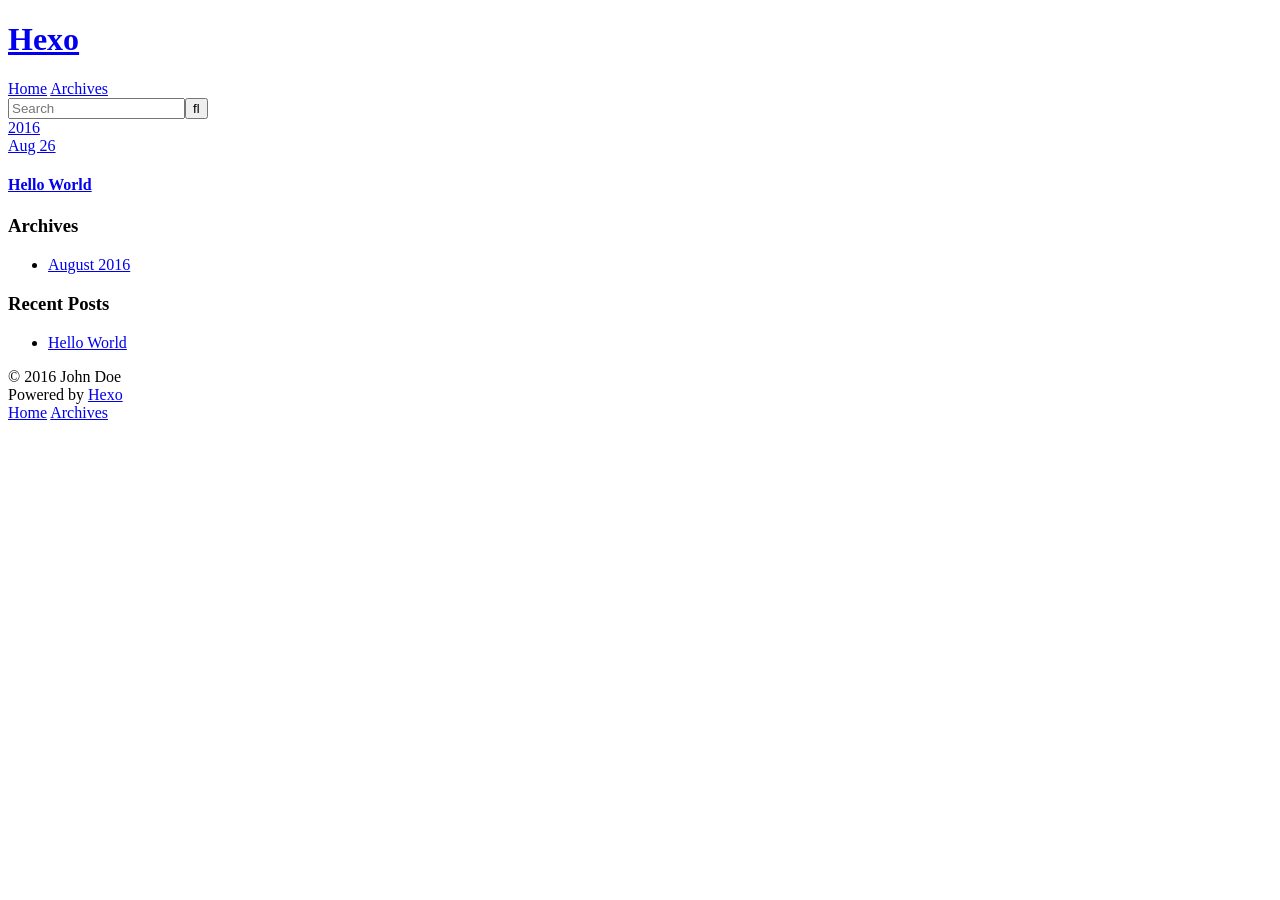
==== archives/index.html @ f1d25d55 "Site updated: 2016-08-26 08:25:44" ====
<!DOCTYPE html>
<html>
<head>
  <meta charset="utf-8">
  
  <title>Archives | Hexo</title>
  <meta name="viewport" content="width=device-width, initial-scale=1, maximum-scale=1">
  <meta property="og:type" content="website">
<meta property="og:title" content="Hexo">
<meta property="og:url" content="http://yoursite.com/archives/index.html">
<meta property="og:site_name" content="Hexo">
<meta name="twitter:card" content="summary">
<meta name="twitter:title" content="Hexo">
  
    <link rel="alternate" href="/atom.xml" title="Hexo" type="application/atom+xml">
  
  
    <link rel="icon" href="/favicon.png">
  
  
    <link href="//fonts.googleapis.com/css?family=Source+Code+Pro" rel="stylesheet" type="text/css">
  
  <link rel="stylesheet" href="/css/style.css">
  

</head>

<body>
  <div id="container">
    <div id="wrap">
      <header id="header">
  <div id="banner"></div>
  <div id="header-outer" class="outer">
    <div id="header-title" class="inner">
      <h1 id="logo-wrap">
        <a href="/" id="logo">Hexo</a>
      </h1>
      
    </div>
    <div id="header-inner" class="inner">
      <nav id="main-nav">
        <a id="main-nav-toggle" class="nav-icon"></a>
        
          <a class="main-nav-link" href="/">Home</a>
        
          <a class="main-nav-link" href="/archives">Archives</a>
        
      </nav>
      <nav id="sub-nav">
        
          <a id="nav-rss-link" class="nav-icon" href="/atom.xml" title="RSS Feed"></a>
        
        <a id="nav-search-btn" class="nav-icon" title="Search"></a>
      </nav>
      <div id="search-form-wrap">
        <form action="//google.com/search" method="get" accept-charset="UTF-8" class="search-form"><input type="search" name="q" results="0" class="search-form-input" placeholder="Search"><button type="submit" class="search-form-submit">&#xF002;</button><input type="hidden" name="sitesearch" value="http://yoursite.com"></form>
      </div>
    </div>
  </div>
</header>
      <div class="outer">
        <section id="main">
  
  
    
    
      
      
      <section class="archives-wrap">
        <div class="archive-year-wrap">
          <a href="/archives/2016" class="archive-year">2016</a>
        </div>
        <div class="archives">
    
    <article class="archive-article archive-type-post">
  <div class="archive-article-inner">
    <header class="archive-article-header">
      <a href="/2016/08/26/hello-world/" class="archive-article-date">
  <time datetime="2016-08-26T00:12:49.000Z" itemprop="datePublished">Aug 26</time>
</a>
      
  
    <h1 itemprop="name">
      <a class="archive-article-title" href="/2016/08/26/hello-world/">Hello World</a>
    </h1>
  

    </header>
  </div>
</article>
  
  
    </div></section>
  

</section>
        
          <aside id="sidebar">
  
    

  
    

  
    
  
    
  <div class="widget-wrap">
    <h3 class="widget-title">Archives</h3>
    <div class="widget">
      <ul class="archive-list"><li class="archive-list-item"><a class="archive-list-link" href="/archives/2016/08/">August 2016</a></li></ul>
    </div>
  </div>


  
    
  <div class="widget-wrap">
    <h3 class="widget-title">Recent Posts</h3>
    <div class="widget">
      <ul>
        
          <li>
            <a href="/2016/08/26/hello-world/">Hello World</a>
          </li>
        
      </ul>
    </div>
  </div>

  
</aside>
        
      </div>
      <footer id="footer">
  
  <div class="outer">
    <div id="footer-info" class="inner">
      &copy; 2016 John Doe<br>
      Powered by <a href="http://hexo.io/" target="_blank">Hexo</a>
    </div>
  </div>
</footer>
    </div>
    <nav id="mobile-nav">
  
    <a href="/" class="mobile-nav-link">Home</a>
  
    <a href="/archives" class="mobile-nav-link">Archives</a>
  
</nav>
    

<script src="//ajax.googleapis.com/ajax/libs/jquery/2.0.3/jquery.min.js"></script>


  <link rel="stylesheet" href="/fancybox/jquery.fancybox.css">
  <script src="/fancybox/jquery.fancybox.pack.js"></script>


<script src="/js/script.js"></script>

  </div>
</body>
</html>
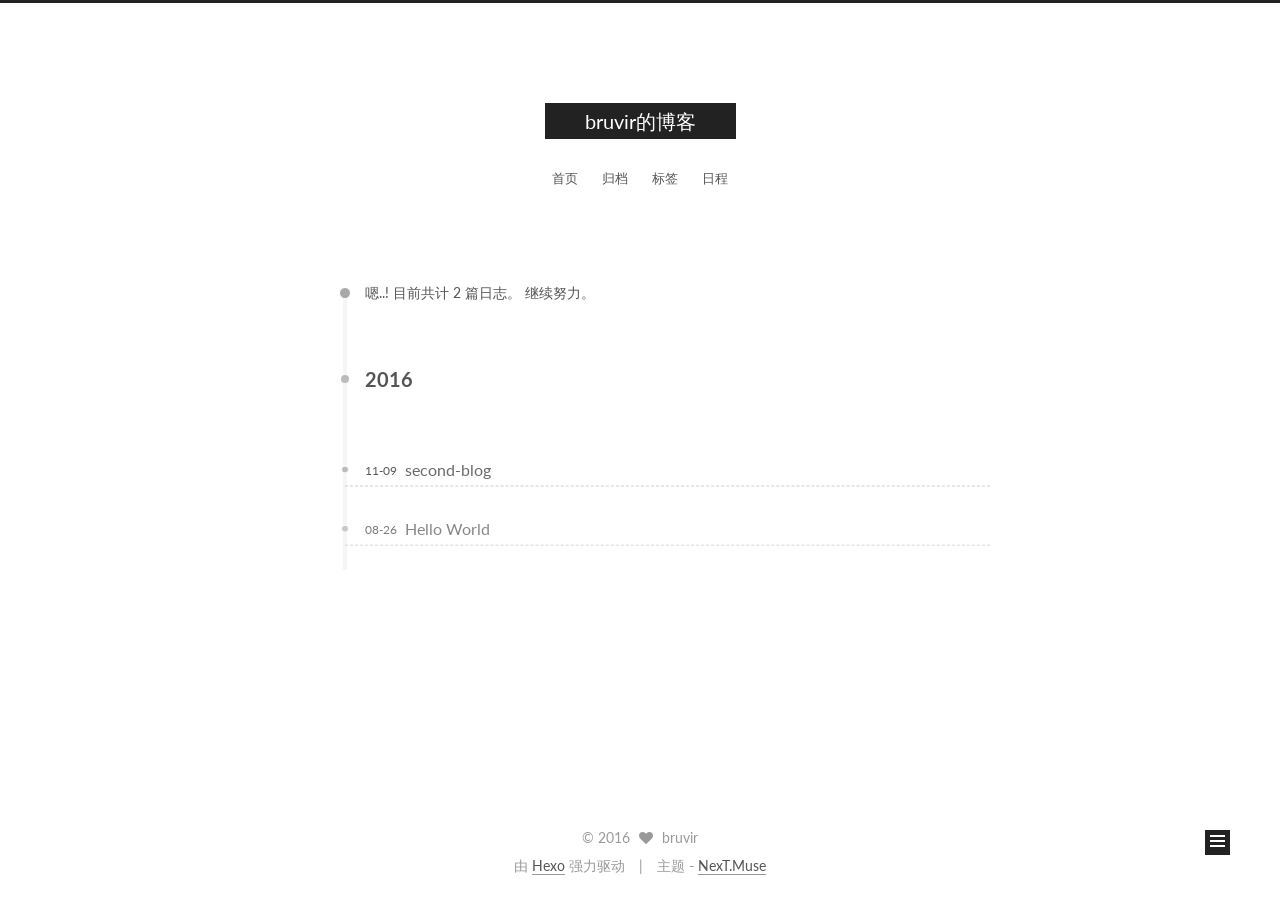
==== commit 6d9f2779: "Site updated: 2016-11-09 15:40:56" ====
--- a/archives/index.html
+++ b/archives/index.html
@@ -1,166 +1,509 @@
-<!DOCTYPE html>
-<html>
+<!doctype html>
+
+
+
+  
+
+
+<html class="theme-next muse use-motion">
 <head>
-  <meta charset="utf-8">
-  
-  <title>Archives | Hexo</title>
-  <meta name="viewport" content="width=device-width, initial-scale=1, maximum-scale=1">
-  <meta property="og:type" content="website">
-<meta property="og:title" content="Hexo">
+  <meta charset="UTF-8"/>
+<meta http-equiv="X-UA-Compatible" content="IE=edge,chrome=1" />
+<meta name="viewport" content="width=device-width, initial-scale=1, maximum-scale=1"/>
+
+
+
+<meta http-equiv="Cache-Control" content="no-transform" />
+<meta http-equiv="Cache-Control" content="no-siteapp" />
+
+
+
+
+
+
+
+
+
+
+
+
+  
+  
+  <link href="/lib/fancybox/source/jquery.fancybox.css?v=2.1.5" rel="stylesheet" type="text/css" />
+
+
+
+
+  
+  
+  
+  
+
+  
+    
+    
+  
+
+  
+
+  
+
+  
+
+  
+
+  
+    
+    
+    <link href="//fonts.googleapis.com/css?family=Lato:300,300italic,400,400italic,700,700italic&subset=latin,latin-ext" rel="stylesheet" type="text/css">
+  
+
+
+
+
+
+
+<link href="/lib/font-awesome/css/font-awesome.min.css?v=4.4.0" rel="stylesheet" type="text/css" />
+
+<link href="/css/main.css?v=5.0.2" rel="stylesheet" type="text/css" />
+
+
+  <meta name="keywords" content="Hexo, NexT" />
+
+
+
+
+
+
+
+
+  <link rel="shortcut icon" type="image/x-icon" href="/favicon.ico?v=5.0.2" />
+
+
+
+
+
+
+<meta property="og:type" content="website">
+<meta property="og:title" content="bruvir的博客">
 <meta property="og:url" content="http://yoursite.com/archives/index.html">
-<meta property="og:site_name" content="Hexo">
+<meta property="og:site_name" content="bruvir的博客">
 <meta name="twitter:card" content="summary">
-<meta name="twitter:title" content="Hexo">
-  
-    <link rel="alternate" href="/atom.xml" title="Hexo" type="application/atom+xml">
-  
-  
-    <link rel="icon" href="/favicon.png">
-  
-  
-    <link href="//fonts.googleapis.com/css?family=Source+Code+Pro" rel="stylesheet" type="text/css">
-  
-  <link rel="stylesheet" href="/css/style.css">
-  
-
+<meta name="twitter:title" content="bruvir的博客">
+
+
+
+<script type="text/javascript" id="hexo.configuration">
+  var NexT = window.NexT || {};
+  var CONFIG = {
+    scheme: 'Muse',
+    sidebar: {"position":"left","display":"post"},
+    fancybox: true,
+    motion: true,
+    duoshuo: {
+      userId: '0',
+      author: '博主'
+    }
+  };
+</script>
+
+
+
+
+  <link rel="canonical" href="http://yoursite.com/archives/"/>
+
+
+  <title> 归档 | bruvir的博客 </title>
 </head>
 
-<body>
-  <div id="container">
-    <div id="wrap">
-      <header id="header">
-  <div id="banner"></div>
-  <div id="header-outer" class="outer">
-    <div id="header-title" class="inner">
-      <h1 id="logo-wrap">
-        <a href="/" id="logo">Hexo</a>
+<body itemscope itemtype="//schema.org/WebPage" lang="zh-Hans">
+
+  
+
+
+
+
+
+
+
+
+
+
+  
+  
+    
+  
+
+  <div class="container one-collumn sidebar-position-left  page-archive  ">
+    <div class="headband"></div>
+
+    <header id="header" class="header" itemscope itemtype="//schema.org/WPHeader">
+      <div class="header-inner"><div class="site-meta ">
+  
+
+  <div class="custom-logo-site-title">
+    <a href="/"  class="brand" rel="start">
+      <span class="logo-line-before"><i></i></span>
+      <span class="site-title">bruvir的博客</span>
+      <span class="logo-line-after"><i></i></span>
+    </a>
+  </div>
+  <p class="site-subtitle"></p>
+</div>
+
+<div class="site-nav-toggle">
+  <button>
+    <span class="btn-bar"></span>
+    <span class="btn-bar"></span>
+    <span class="btn-bar"></span>
+  </button>
+</div>
+
+<nav class="site-nav">
+  
+
+  
+    <ul id="menu" class="menu">
+      
+        
+        <li class="menu-item menu-item-home">
+          <a href="/" rel="section">
+            
+            首页
+          </a>
+        </li>
+      
+        
+        <li class="menu-item menu-item-archives">
+          <a href="/archives" rel="section">
+            
+            归档
+          </a>
+        </li>
+      
+        
+        <li class="menu-item menu-item-tags">
+          <a href="/tags" rel="section">
+            
+            标签
+          </a>
+        </li>
+      
+        
+        <li class="menu-item menu-item-schedule">
+          <a href="/schedule" rel="section">
+            
+            日程
+          </a>
+        </li>
+      
+
+      
+    </ul>
+  
+
+  
+</nav>
+
+ </div>
+    </header>
+
+    <main id="main" class="main">
+      <div class="main-inner">
+        <div class="content-wrap">
+          <div id="content" class="content">
+            
+
+  <section id="posts" class="posts-collapse">
+    <span class="archive-move-on"></span>
+
+    <span class="archive-page-counter">
+      
+      
+      
+        
+      
+      嗯..! 目前共计 2 篇日志。 继续努力。
+    </span>
+
+    
+
+      
+      
+      
+
+      
+        
+        <div class="collection-title">
+          <h2 class="archive-year motion-element" id="archive-year-2016">2016</h2>
+        </div>
+      
+      
+
+      
+
+  <article class="post post-type-normal" itemscope itemtype="//schema.org/Article">
+    <header class="post-header">
+
+      <h1 class="post-title">
+        
+            <a class="post-title-link" href="/2016/11/09/second-blog/" itemprop="url">
+              
+                <span itemprop="name">second-blog</span>
+              
+            </a>
+        
       </h1>
-      
-    </div>
-    <div id="header-inner" class="inner">
-      <nav id="main-nav">
-        <a id="main-nav-toggle" class="nav-icon"></a>
-        
-          <a class="main-nav-link" href="/">Home</a>
-        
-          <a class="main-nav-link" href="/archives">Archives</a>
-        
-      </nav>
-      <nav id="sub-nav">
-        
-          <a id="nav-rss-link" class="nav-icon" href="/atom.xml" title="RSS Feed"></a>
-        
-        <a id="nav-search-btn" class="nav-icon" title="Search"></a>
-      </nav>
-      <div id="search-form-wrap">
-        <form action="//google.com/search" method="get" accept-charset="UTF-8" class="search-form"><input type="search" name="q" results="0" class="search-form-input" placeholder="Search"><button type="submit" class="search-form-submit">&#xF002;</button><input type="hidden" name="sitesearch" value="http://yoursite.com"></form>
+
+      <div class="post-meta">
+        <time class="post-time" itemprop="dateCreated"
+              datetime="2016-11-09T15:19:25+08:00"
+              content="2016-11-09" >
+          11-09
+        </time>
       </div>
+
+    </header>
+  </article>
+
+
+
+    
+
+      
+      
+      
+
+      
+      
+
+      
+
+  <article class="post post-type-normal" itemscope itemtype="//schema.org/Article">
+    <header class="post-header">
+
+      <h1 class="post-title">
+        
+            <a class="post-title-link" href="/2016/08/26/hello-world/" itemprop="url">
+              
+                <span itemprop="name">Hello World</span>
+              
+            </a>
+        
+      </h1>
+
+      <div class="post-meta">
+        <time class="post-time" itemprop="dateCreated"
+              datetime="2016-08-26T08:12:49+08:00"
+              content="2016-08-26" >
+          08-26
+        </time>
+      </div>
+
+    </header>
+  </article>
+
+
+
+    
+
+  </section>
+
+  
+
+
+
+          </div>
+          
+
+
+          
+
+        </div>
+        
+          
+  
+  <div class="sidebar-toggle">
+    <div class="sidebar-toggle-line-wrap">
+      <span class="sidebar-toggle-line sidebar-toggle-line-first"></span>
+      <span class="sidebar-toggle-line sidebar-toggle-line-middle"></span>
+      <span class="sidebar-toggle-line sidebar-toggle-line-last"></span>
     </div>
   </div>
-</header>
-      <div class="outer">
-        <section id="main">
-  
-  
-    
-    
-      
-      
-      <section class="archives-wrap">
-        <div class="archive-year-wrap">
-          <a href="/archives/2016" class="archive-year">2016</a>
+
+  <aside id="sidebar" class="sidebar">
+    <div class="sidebar-inner">
+
+      
+
+      
+
+      <section class="site-overview sidebar-panel  sidebar-panel-active ">
+        <div class="site-author motion-element" itemprop="author" itemscope itemtype="//schema.org/Person">
+          <img class="site-author-image" itemprop="image"
+               src="/images/avatar.gif"
+               alt="bruvir" />
+          <p class="site-author-name" itemprop="name">bruvir</p>
+          <p class="site-description motion-element" itemprop="description"></p>
         </div>
-        <div class="archives">
-    
-    <article class="archive-article archive-type-post">
-  <div class="archive-article-inner">
-    <header class="archive-article-header">
-      <a href="/2016/08/26/hello-world/" class="archive-article-date">
-  <time datetime="2016-08-26T00:12:49.000Z" itemprop="datePublished">Aug 26</time>
-</a>
-      
-  
-    <h1 itemprop="name">
-      <a class="archive-article-title" href="/2016/08/26/hello-world/">Hello World</a>
-    </h1>
-  
-
-    </header>
-  </div>
-</article>
-  
-  
-    </div></section>
-  
-
-</section>
-        
-          <aside id="sidebar">
-  
-    
-
-  
-    
-
-  
-    
-  
-    
-  <div class="widget-wrap">
-    <h3 class="widget-title">Archives</h3>
-    <div class="widget">
-      <ul class="archive-list"><li class="archive-list-item"><a class="archive-list-link" href="/archives/2016/08/">August 2016</a></li></ul>
+        <nav class="site-state motion-element">
+          <div class="site-state-item site-state-posts">
+            <a href="/archives">
+              <span class="site-state-item-count">2</span>
+              <span class="site-state-item-name">日志</span>
+            </a>
+          </div>
+
+          
+
+          
+
+        </nav>
+
+        
+
+        <div class="links-of-author motion-element">
+          
+        </div>
+
+        
+        
+
+        
+        
+
+      </section>
+
+      
+
+    </div>
+  </aside>
+
+
+        
+      </div>
+    </main>
+
+    <footer id="footer" class="footer">
+      <div class="footer-inner">
+        <div class="copyright" >
+  
+  &copy; 
+  <span itemprop="copyrightYear">2016</span>
+  <span class="with-love">
+    <i class="fa fa-heart"></i>
+  </span>
+  <span class="author" itemprop="copyrightHolder">bruvir</span>
+</div>
+
+<div class="powered-by">
+  由 <a class="theme-link" href="https://hexo.io">Hexo</a> 强力驱动
+</div>
+
+<div class="theme-info">
+  主题 -
+  <a class="theme-link" href="https://github.com/iissnan/hexo-theme-next">
+    NexT.Muse
+  </a>
+</div>
+
+        
+
+        
+      </div>
+    </footer>
+
+    <div class="back-to-top">
+      <i class="fa fa-arrow-up"></i>
     </div>
   </div>
 
-
-  
-    
-  <div class="widget-wrap">
-    <h3 class="widget-title">Recent Posts</h3>
-    <div class="widget">
-      <ul>
-        
-          <li>
-            <a href="/2016/08/26/hello-world/">Hello World</a>
-          </li>
-        
-      </ul>
-    </div>
-  </div>
-
-  
-</aside>
-        
-      </div>
-      <footer id="footer">
-  
-  <div class="outer">
-    <div id="footer-info" class="inner">
-      &copy; 2016 John Doe<br>
-      Powered by <a href="http://hexo.io/" target="_blank">Hexo</a>
-    </div>
-  </div>
-</footer>
-    </div>
-    <nav id="mobile-nav">
-  
-    <a href="/" class="mobile-nav-link">Home</a>
-  
-    <a href="/archives" class="mobile-nav-link">Archives</a>
-  
-</nav>
-    
-
-<script src="//ajax.googleapis.com/ajax/libs/jquery/2.0.3/jquery.min.js"></script>
-
-
-  <link rel="stylesheet" href="/fancybox/jquery.fancybox.css">
-  <script src="/fancybox/jquery.fancybox.pack.js"></script>
-
-
-<script src="/js/script.js"></script>
-
-  </div>
+  
+
+<script type="text/javascript">
+  if (Object.prototype.toString.call(window.Promise) !== '[object Function]') {
+    window.Promise = null;
+  }
+</script>
+
+
+
+
+
+
+
+
+
+  
+
+
+
+  
+  <script type="text/javascript" src="/lib/jquery/index.js?v=2.1.3"></script>
+
+  
+  <script type="text/javascript" src="/lib/fastclick/lib/fastclick.min.js?v=1.0.6"></script>
+
+  
+  <script type="text/javascript" src="/lib/jquery_lazyload/jquery.lazyload.js?v=1.9.7"></script>
+
+  
+  <script type="text/javascript" src="/lib/velocity/velocity.min.js?v=1.2.1"></script>
+
+  
+  <script type="text/javascript" src="/lib/velocity/velocity.ui.min.js?v=1.2.1"></script>
+
+  
+  <script type="text/javascript" src="/lib/fancybox/source/jquery.fancybox.pack.js?v=2.1.5"></script>
+
+
+  
+
+
+  <script type="text/javascript" src="/js/src/utils.js?v=5.0.2"></script>
+
+  <script type="text/javascript" src="/js/src/motion.js?v=5.0.2"></script>
+
+
+
+  
+  
+
+  
+  
+    <script type="text/javascript" id="motion.page.archive">
+      $('.archive-year').velocity('transition.slideLeftIn');
+    </script>
+  
+
+
+  
+
+
+  <script type="text/javascript" src="/js/src/bootstrap.js?v=5.0.2"></script>
+
+
+
+  
+
+
+
+  
+
+
+
+
+  
+  
+
+  
+
+  
+
+  
+
+  
+
+
 </body>
-</html>+</html>
